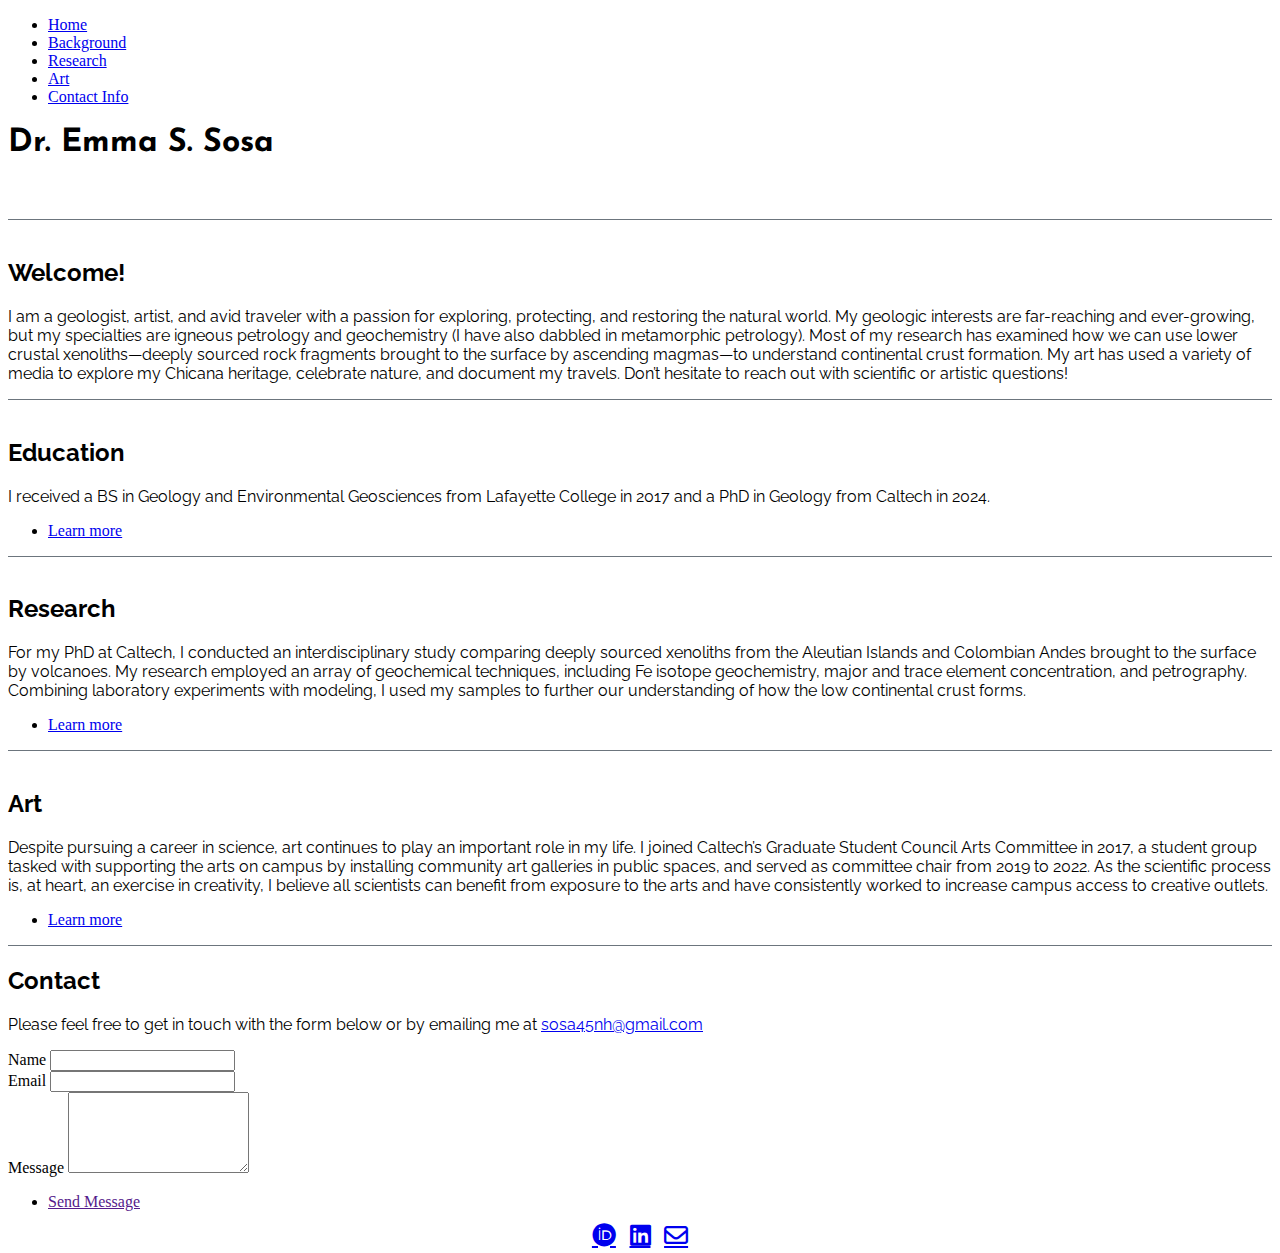
==== index.html @ f9a2c72e "updates" ====
<!DOCTYPE HTML>
<!--
	Hyperspace by HTML5 UP
	html5up.net | @ajlkn
	Free for personal and commercial use under the CCA 3.0 license (html5up.net/license)
-->
<html>
	<head>
		<title>Home</title>
		<meta charset="utf-8" />
		<meta name="viewport" content="width=device-width, initial-scale=1, user-scalable=no" />
		<link rel="stylesheet" href="assets/css/main.css" />
		<noscript><link rel="stylesheet" href="assets/css/noscript.css" /></noscript>
		<link rel="icon" href="images/Earth.png">
		<link href='https://fonts.googleapis.com/css?family=Maitree' rel='stylesheet' type='text/css'> <!--load fonts from Google for page-->
		<link href='https://fonts.googleapis.com/css?family=Open+Sans' rel='stylesheet' type='text/css'> 
		<link href='https://fonts.googleapis.com/css?family=Josefin+Sans' rel='stylesheet' type='text/css'>
		<link href='https://fonts.googleapis.com/css?family=Raleway' rel='stylesheet' type='text/css'>
		<link rel="stylesheet" href="https://cdnjs.cloudflare.com/ajax/libs/font-awesome/6.0.0/css/all.min.css"> <!--load social media icons from Font Awesome Icons-->
		

	</head>
	<body class="is-preload">

		<!-- Sidebar -->
			<section id="sidebar">
				<div class="inner">
					<nav>
						<ul>
							<li><a href="#intro">Home</a></li>
							<li><a href="#one">Background</a></li>
							<li><a href="#two">Research</a></li>
							<li><a href="#three">Art</a></li>
							<li><a href="#four">Contact Info</a></li>
						</ul>
					</nav>
				</div>
			</section>

		<!-- Wrapper -->
			<div id="wrapper">

				<!-- Intro -->
					<section id="intro" class="wrapper style1 fullscreen fade-up"style="background-image: url('images/Sky.jpg'); background-size: cover; background-position: center center; background-repeat: no-repeat;">
						<div class="inner">
							<h1 style = "font-family:Josefin Sans";>Dr. Emma S. Sosa</h1>
							<p style="color:white;margin-left: 100px;font-family:open Sans">Artist and geologist </p> <!--<a href="http://html5up.net">HTML5 UP</a><br />
							and released for free under the <a href="http://html5up.net/license">Creative Commons</a>.</p>
							<ul class="actions">
								<li><a href="#one" class="button scrolly">Learn more</a></li>
							</ul> --> <!-- REMOVE COMMENTED SECTION TO PUT BUTTON BACK -->
						</div>
					</section>

				<!-- One -->
					<div>
					<section id="one" class="wrapper style2 spotlights"style="background-color:white;border-top: 1px solid #6c757d;">
						<section>
							<img style="object-fit: contain" class="image" src="images/Profile.png" alt="" data-position="top center"/></img>
							<div class="content">
								<div class="inner">
										<h2 style = "font-family:Raleway">Welcome!</h2>
										<p style = "font-family:Raleway">I am a geologist, artist, and avid traveler with a passion for exploring, protecting, and restoring the natural world. My geologic interests are far-reaching and ever-growing, but my specialties are igneous petrology and geochemistry (I have also dabbled in metamorphic petrology). Most of my research has examined how we can use lower crustal xenoliths—deeply sourced rock fragments brought to the surface by ascending magmas—to understand continental crust formation. My art has used a variety of media to explore my Chicana heritage, celebrate nature, and document my travels. Don’t hesitate to reach out with scientific or artistic questions!</p>
									<!--<ul class="actions">
										<li><a href="generic.html" class="button">Learn more</a></li>
									</ul> --> <!-- REMOVE COMMENTED SECTION TO PUT BUTTON BACK -->
								</div>
							</div>
						</section>
						<section style="background-color:white;border-bottom: 1px solid #6c757d;border-top: 1px solid #6c757d;">
							<img style="object-fit: contain" class="image right" src="images/Graduation.png" alt="" data-position="top center" /></img>
							<div class="content">
								<div class="inner">
									<h2 style = "font-family:Raleway">Education</h2>
									<p style = "font-family:Raleway">I received a BS in Geology and Environmental Geosciences from Lafayette College in 2017 and a PhD in Geology from Caltech in 2024.</p>
									<ul class="actions">
										<li><a href="education.html" class="button">Learn more</a></li>
									</ul>
								</div>
							</div>
						</section>
						<section id="two" style="background-color:white;border-bottom: 1px solid #6c757d;">
							<img style="object-fit: contain" class="image" src="images/XCM5.png" alt="" data-position="25% 25%" /></img>
							<div class="content">
								<div class="inner">
									<h2 style = "font-family:Raleway">Research</h2>
									<p style = "font-family:Raleway">For my PhD at Caltech, I conducted an interdisciplinary study comparing deeply sourced xenoliths from the Aleutian Islands and Colombian Andes brought to the surface by volcanoes. My research employed an array of geochemical techniques, including Fe isotope geochemistry, major and trace element concentration, and petrography. Combining laboratory experiments with modeling, I used my samples to further our understanding of how the low continental crust forms. </p>
									<ul class="actions">
										<li><a href="research.html" class="button">Learn more</a></li>
									</ul>
								</div>
							</div>
						</section>
						<section id="three" style="border-bottom: 1px solid #6c757d;">
							<img style="object-fit: contain" class="image" src="images/ArtCollage.png" alt="" data-position="25% 25%" /></img>
							<div class="content">
								<div class="inner">
									<h2 style = "font-family:Raleway">Art</h2>
									<p style = "font-family:Raleway">Despite pursuing a career in science, art continues to play an important role in my life. I joined Caltech’s Graduate Student Council Arts Committee in 2017, a student group tasked with supporting the arts on campus by installing community art galleries in public spaces, and served as committee chair from 2019 to 2022. As the scientific process is, at heart, an exercise in creativity, I believe all scientists can benefit from exposure to the arts and have consistently worked to increase campus access to creative outlets.</p>
									<ul class="actions">
										<li><a href="arts.html" class="button">Learn more</a></li>
									</ul>
								</div>
							</div>
						</section>
					</section>
					</div>

				<!-- Two -->
					<section id="four" class="wrapper style3 fade-up">
						<div class="inner">
							<h2 style = "font-family:Raleway">Contact</h2>
							<p style="color: black; font-family:Raleway">Please feel free to get in touch with the form below or by emailing me at <a href="mailto:sosa45nh@gmail.com">sosa45nh@gmail.com</a></p>
							<div class="split style1">
								<section>
									<form action="https://formsubmit.co/el/confirm/1d3b21a01f9be152805e57b8da6ea230" method="POST"> <!--need to activate email at FormSubmit.com first-->
										<div class="fields">
											<div class="field half">
												<label for="name">Name</label>
												<input type="text" name="name" id="name" required/>
											</div>
											<div class="field half">
												<label for="email">Email</label>
												<input type="email" name="email" id="email" required />
											</div>
											<div class="field">
												<label for="message">Message</label>
												<textarea name="message" id="message" rows="5"></textarea>
											</div>
										</div>
										<ul class="actions">
											<li><a href="" class="button submit">Send Message</a></li>
										</ul>
									</form>
								</section>
								<!--<section>
									<ul class="contact">
										<li>
											<h3>Address</h3>
											<span>12345 Somewhere Road #654<br />
											Nashville, TN 00000-0000<br />
											USA</span>
										</li>
										<li>
											<h3>Email</h3>
											<a href="#">user@untitled.tld</a>
										</li>
										<li>
											<h3>Phone</h3>
											<span>(000) 000-0000</span>
										</li>
										<li>
											<h3>Social</h3>
											<ul class="icons">
												<li><a href="#" class="icon brands fa-twitter"><span class="label">Twitter</span></a></li>
												<li><a href="#" class="icon brands fa-facebook-f"><span class="label">Facebook</span></a></li>
												<li><a href="#" class="icon brands fa-github"><span class="label">GitHub</span></a></li>
												<li><a href="#" class="icon brands fa-instagram"><span class="label">Instagram</span></a></li>
												<li><a href="#" class="icon brands fa-linkedin-in"><span class="label">LinkedIn</span></a></li>
											</ul>
										</li>
									</ul>
								</section> -->   <!--COMMENTED SECTION ARE SOCIAL MEDIA LINKS-->
							</div>
						</div>
					</section>

			</div>

		<!-- Footer -->
			<footer id="footer" class="wrapper style1-alt">
				<div class="inner">
					<center>
					<a style="display: inline-block; padding: 0.2em 0.2em" href="https://orcid.org/0000-0002-1765-6191" class="fa-brands fa-orcid fa-xl"></a>
					<a style="display: inline-block; padding: 0.2em 0.2em" href="https://www.linkedin.com/in/emma-sosa-982277303/" class="fa-brands fa-linkedin fa-xl"></a>
					<a style="display: inline-block; padding: 0.2em 0.2em" href="mailto:sosa45nh@gmail.com" class="fa-regular fa-envelope fa-xl"></a>


					</center>
				</div>

			</footer>

		<!-- Scripts -->
			<script src="assets/js/jquery.min.js"></script>
			<script src="assets/js/jquery.scrollex.min.js"></script>
			<script src="assets/js/jquery.scrolly.min.js"></script>
			<script src="assets/js/browser.min.js"></script>
			<script src="assets/js/breakpoints.min.js"></script>
			<script src="assets/js/util.js"></script>
			<script src="assets/js/main.js"></script>

	</body>
</html>
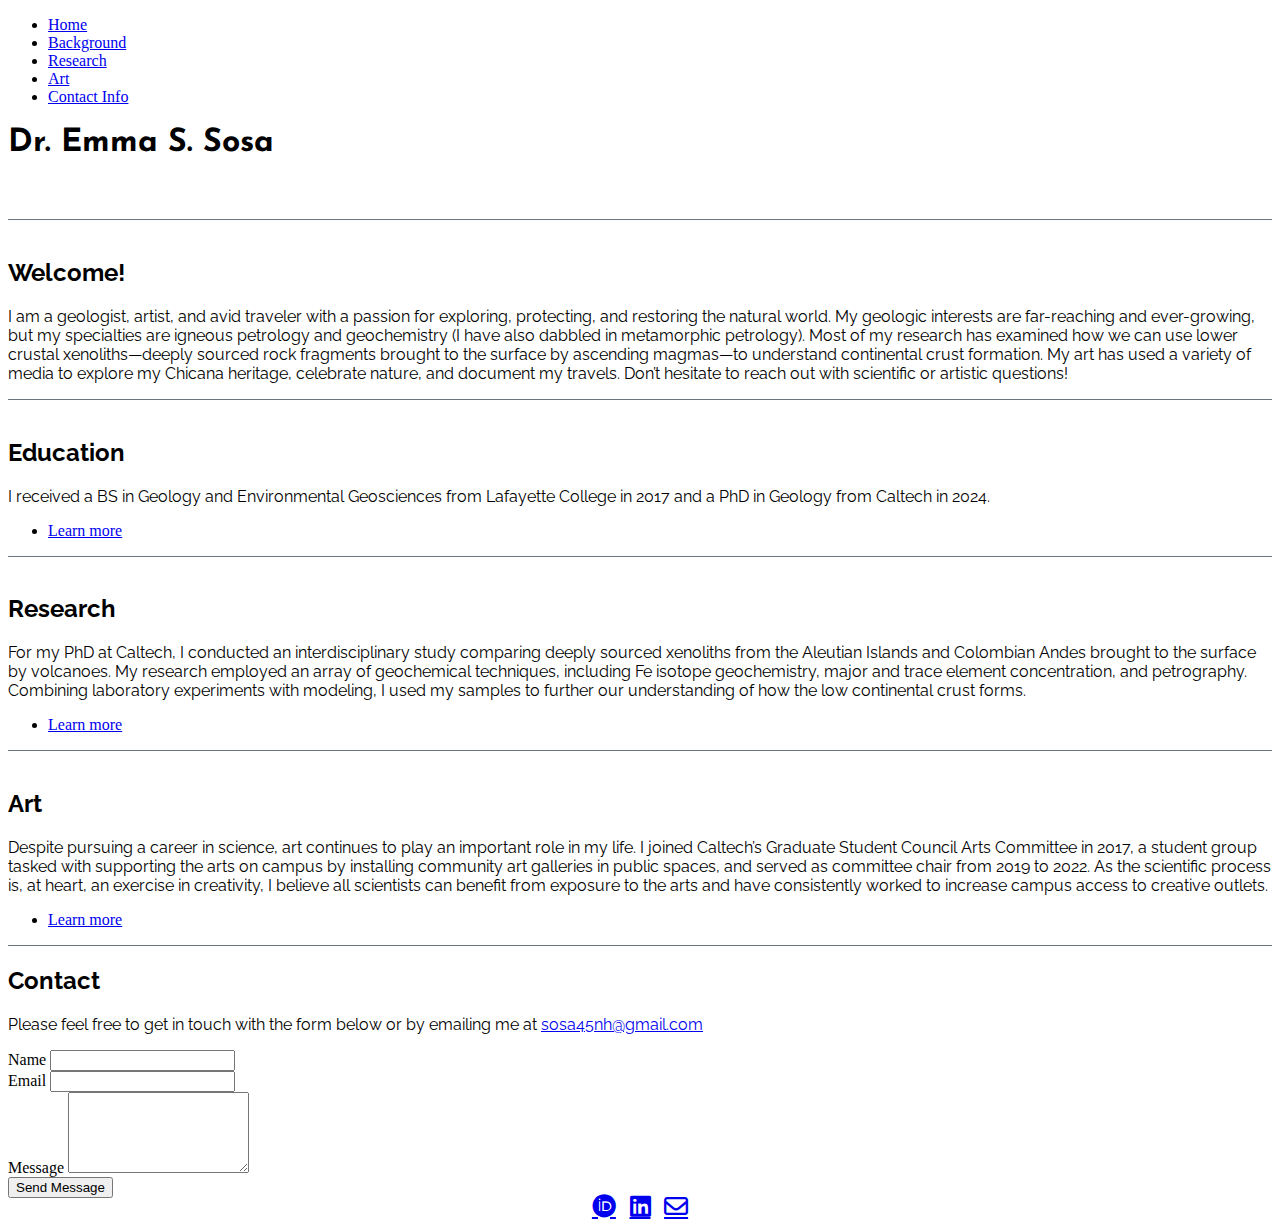
==== commit 941b046e: "updates" ====
--- a/index.html
+++ b/index.html
@@ -6,20 +6,21 @@
 -->
 <html>
 	<head>
-		<title>Home</title>
+		<title>Emma S. Sosa, PhD</title> <!-- load libraries from different websites put style code that you want to apply to whole document in the "head" section, but none of this will appear on the page itself-->
 		<meta charset="utf-8" />
 		<meta name="viewport" content="width=device-width, initial-scale=1, user-scalable=no" />
 		<link rel="stylesheet" href="assets/css/main.css" />
 		<noscript><link rel="stylesheet" href="assets/css/noscript.css" /></noscript>
-		<link rel="icon" href="images/Earth.png">
+		<link rel="icon" href="images/Earth.png"> <!-- icon that appears in upper corner of tab -->
 		<link href='https://fonts.googleapis.com/css?family=Maitree' rel='stylesheet' type='text/css'> <!--load fonts from Google for page-->
 		<link href='https://fonts.googleapis.com/css?family=Open+Sans' rel='stylesheet' type='text/css'> 
 		<link href='https://fonts.googleapis.com/css?family=Josefin+Sans' rel='stylesheet' type='text/css'>
 		<link href='https://fonts.googleapis.com/css?family=Raleway' rel='stylesheet' type='text/css'>
-		<link rel="stylesheet" href="https://cdnjs.cloudflare.com/ajax/libs/font-awesome/6.0.0/css/all.min.css"> <!--load social media icons from Font Awesome Icons-->
-		
-
+		<link rel="stylesheet" href="https://cdnjs.cloudflare.com/ajax/libs/font-awesome/6.0.0/css/all.min.css"> <!--load 
+		social media icons from Font Awesome Icons - currently in the footer section-->
+		<meta name="description" content="Personal website for scientist Emma Sosa, Caltech and Lafayette College alumni, visual artist, and geologist specializing in igneous petrology and geochemistry"/> <!--enter a short description here to help optimize search engine results-->
 	</head>
+
 	<body class="is-preload">
 
 		<!-- Sidebar -->
@@ -31,7 +32,7 @@
 							<li><a href="#one">Background</a></li>
 							<li><a href="#two">Research</a></li>
 							<li><a href="#three">Art</a></li>
-							<li><a href="#four">Contact Info</a></li>
+							<li><a href="#four">Contact Info</a></li>  <!--these are the links to sections of the main page that you can call with the "id=" function-->
 						</ul>
 					</nav>
 				</div>
@@ -113,8 +114,10 @@
 							<p style="color: black; font-family:Raleway">Please feel free to get in touch with the form below or by emailing me at <a href="mailto:sosa45nh@gmail.com">sosa45nh@gmail.com</a></p>
 							<div class="split style1">
 								<section>
-									<form action="https://formsubmit.co/el/confirm/1d3b21a01f9be152805e57b8da6ea230" method="POST"> <!--need to activate email at FormSubmit.com first-->
-										<div class="fields">
+								<form
+								  action="https://www.form-to-email.com/api/s/TOb9bOSiXTfb"
+								  method="POST">		
+								  		<div class="fields">
 											<div class="field half">
 												<label for="name">Name</label>
 												<input type="text" name="name" id="name" required/>
@@ -128,11 +131,25 @@
 												<textarea name="message" id="message" rows="5"></textarea>
 											</div>
 										</div>
-										<ul class="actions">
-											<li><a href="" class="button submit">Send Message</a></li>
-										</ul>
-									</form>
-								</section>
+											<button type="submit">Send Message</button>
+								</form> 
+
+								<!--	<form
+								  action="https://www.form-to-email.com/api/s/TOb9bOSiXTfb"
+								  method="POST"
+								>
+								  <label>Email address:
+								    <input type="email" name="email" required />
+								  </label>
+								  <label>Name:
+								    <input type="text" name="name" required />
+								  </label>
+								  <label>Message:
+								    <textarea name="message" required></textarea>
+								  </label>
+								  <button>Submit</button>
+								</form>-->
+
 								<!--<section>
 									<ul class="contact">
 										<li>
